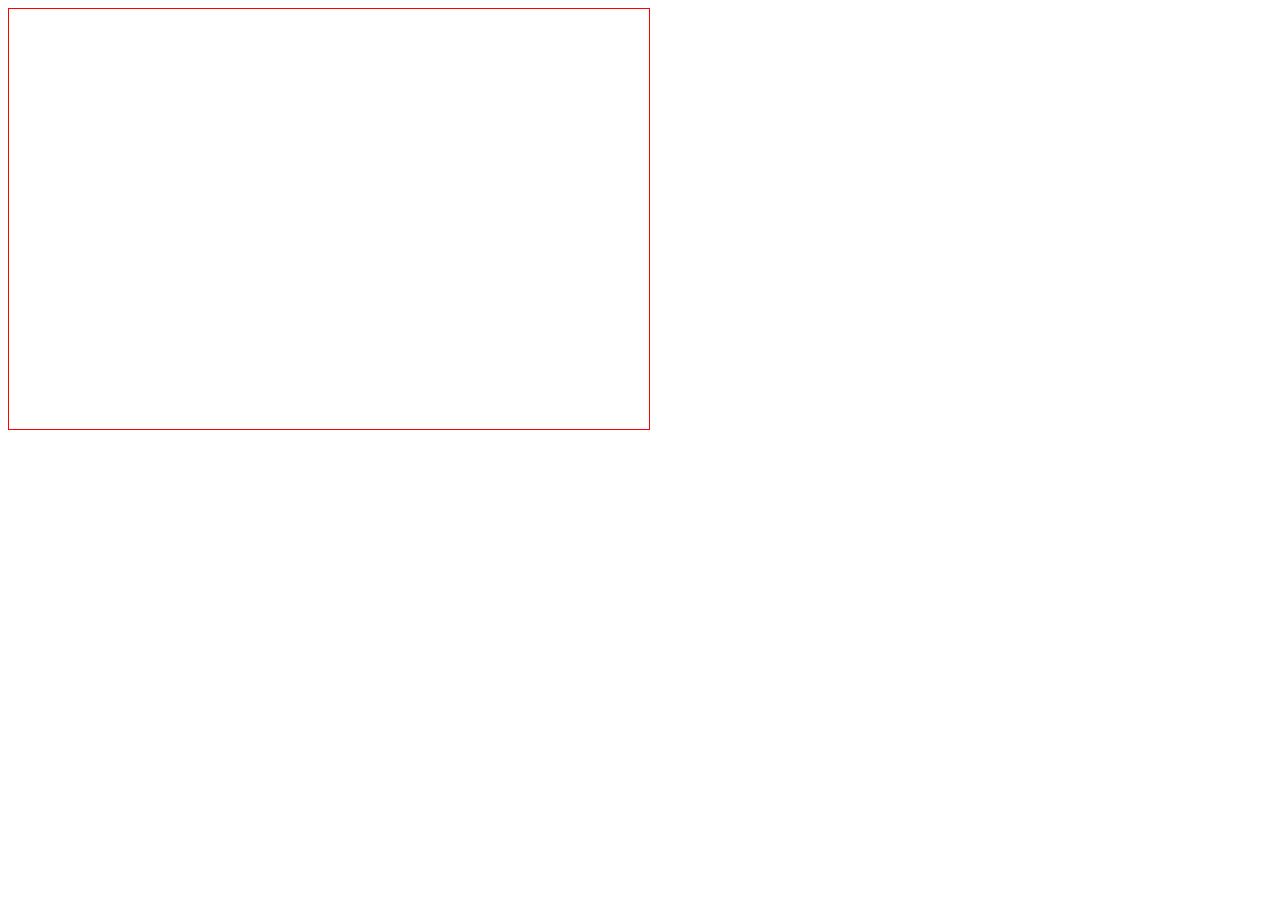
==== index.html @ e1dcd598 "versão inicial real" ====
<!DOCTYPE html>
<html>
<head>
  <meta charset="utf-8">
  <title>TableQuest</title>
  <link rel="stylesheet" href="style/style.css">
  <script src="script/zepto.min.js"></script>
  <script src="script/fx.js"></script>
  <script src="script/main.js"></script>
</head>
<body>
  <div id="talk"></div>
  <div id="area"></div>
</body>
</html>
---- style/style.css ----
#area {
  overflow: hidden;
  width: 640px;
  height: 420px;
  border: 1px solid red;
}
#scenario {
  display: block;
  width: 400px;
  border: 0px;
  padding: 0px;
  border-spacing: 0px;
}
#scenario td {
  width: 40px;
  height: 40px;
}
#talk {
  display: none;
  width: 630px;
  height: 120px;
  z-index: 10;
  position: absolute;
  top: 300px;
  left: 15px;
  background-color: #eff;
  text-align: center;
}
.grass,
.tree,
.water,
.street,
.house {
  background: url("../images/tileset.png") no-repeat;
}
.tree {
  background-position: -40px 0px;
}
.water {
  background-position: -80px 0px;
}
.street {
  background-position: 0px -42px;
}
.house {
  background-position: -40px -42px;
}
#hero {
  z-index: 10;
  position: absolute;
  top: 0px;
  left: 0px;
  background: url("../images/hero.png") no-repeat;
  background-position: -40px -80px;
  width: 40px;
  height: 40px;
}
#hero.toleft {
  background-position: -40px -120px;
}
#hero.toright {
  background-position: -40px -40px;
}
#hero.toback {
  background-position: -40px 0px;
}

.novel-scene {
  position: absolute;
  z-index: 20;
  width: 640px;
  height: 320px;
  top: 100px;
  background-color: antiquewhite;
}

.novel-person {
  width: 200px;
  height: 300px;
  z-index: 22;
  position: absolute;
  top: 100px;
  left: 40px;
  background-repeat: no-repeat;
  background-position: 0px 0px;
}

.novel-person .right {
  left: 400px;
}

.novel-message {
  width: 600px;
  height: 100px;
  position: absolute;
  z-index: 25;
  top: 200px;
  background-color: white;
  padding: 10px 20px;
  text-align: center;
  font-size: 16pt;
  font-family: helvetica;
}
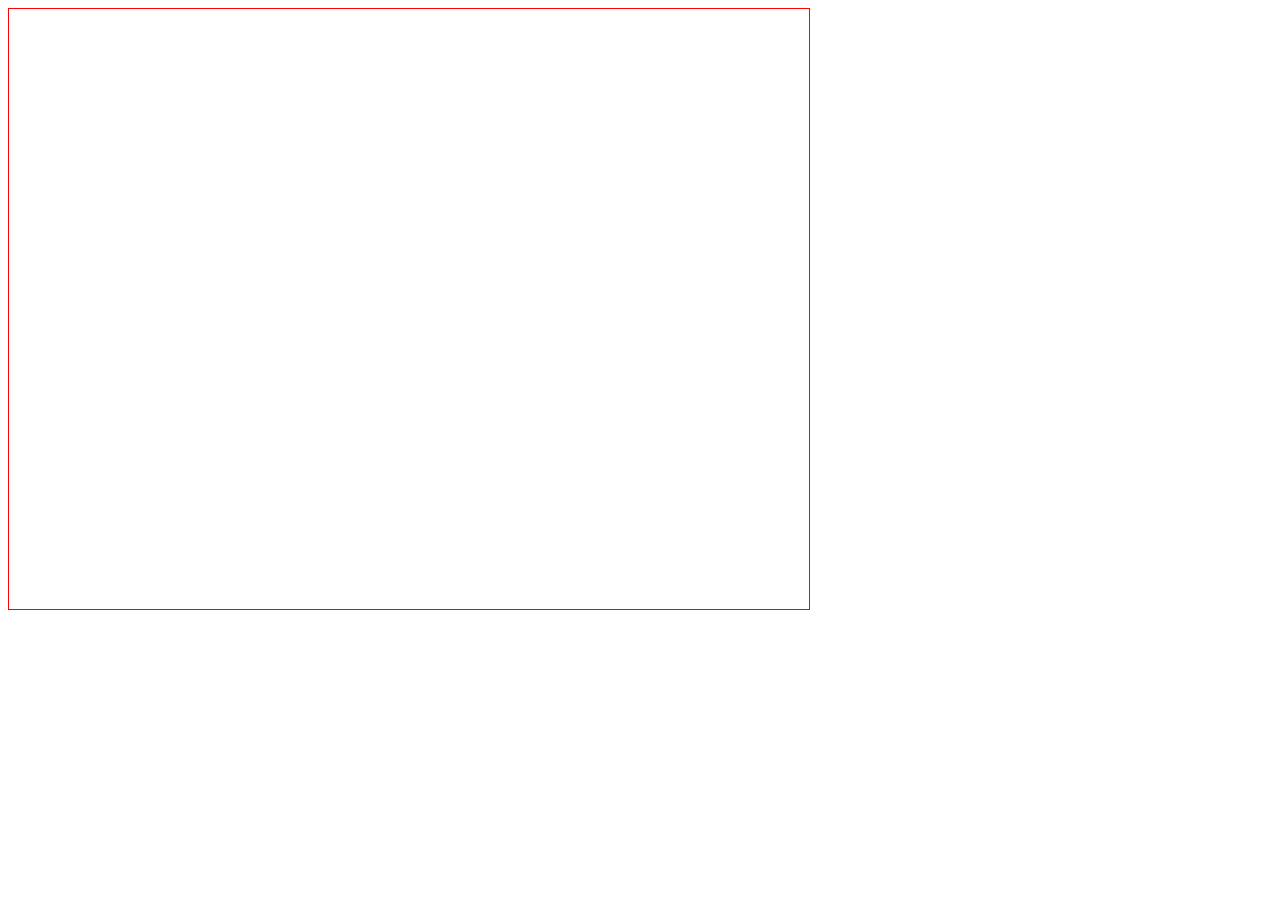
==== commit e7caed08: "Tentando editor visual. Não está rodando ainda" ====
--- a/index.html
+++ b/index.html
@@ -4,7 +4,13 @@
   <meta charset="utf-8">
   <title>TableQuest</title>
   <link rel="stylesheet" href="style/style.css">
-  <script src="script/zepto.min.js"></script>
+  <script src="script/blockly/acorn_interpreter.js"></script>
+  <script src="script/blockly/blockly_compressed.js"></script>
+  <script src="script/blockly/blocks_compressed.js"></script>
+  <script src="script/blockly/javascript_compressed.js"></script>
+  <script src="script/blockly/msg/js/pt-br.js"></script>
+  <script src="script/blockly/block_test.js"></script>
+  <script src="script/zepto.js"></script>
   <script src="script/fx.js"></script>
   <script src="script/main.js"></script>
 </head>
--- a/style/style.css
+++ b/style/style.css
@@ -1,7 +1,7 @@
 #area {
   overflow: hidden;
-  width: 640px;
-  height: 420px;
+  width: 800px; /* era 640 */
+  height: 600px; /* era 420 */
   border: 1px solid red;
 }
 #scenario {
@@ -15,17 +15,6 @@
   width: 40px;
   height: 40px;
 }
-#talk {
-  display: none;
-  width: 630px;
-  height: 120px;
-  z-index: 10;
-  position: absolute;
-  top: 300px;
-  left: 15px;
-  background-color: #eff;
-  text-align: center;
-}
 .grass,
 .tree,
 .water,
@@ -45,7 +34,7 @@
 .house {
   background-position: -40px -42px;
 }
-#hero {
+.mini-person {
   z-index: 10;
   position: absolute;
   top: 0px;
@@ -55,49 +44,161 @@
   width: 40px;
   height: 40px;
 }
-#hero.toleft {
+.mini-person.toleft {
   background-position: -40px -120px;
 }
-#hero.toright {
+.mini-person.toright {
   background-position: -40px -40px;
 }
-#hero.toback {
+.mini-person.toback {
   background-position: -40px 0px;
 }
 
 .novel-scene {
   position: absolute;
   z-index: 20;
-  width: 640px;
-  height: 320px;
-  top: 100px;
-  background-color: antiquewhite;
+  width: 800px;
+  height: 400px;
+  top: 200px;
 }
 
 .novel-person {
   width: 200px;
   height: 300px;
-  z-index: 22;
-  position: absolute;
-  top: 100px;
-  left: 40px;
+  margin: 0px 70px;
+  float: left;
+  background-image: url(images/photo-anon.png);
   background-repeat: no-repeat;
   background-position: 0px 0px;
 }
 
-.novel-person .right {
-  left: 400px;
+.right {
+  float: right;
 }
 
 .novel-message {
-  width: 600px;
+  width: 760px;
   height: 100px;
   position: absolute;
   z-index: 25;
-  top: 200px;
-  background-color: white;
+  top: 460px;
+  background-color: #eff;
   padding: 10px 20px;
   text-align: center;
   font-size: 16pt;
   font-family: helvetica;
 }
+
+.cabin-session {
+  position: absolute;
+  z-index: 20;
+  width: 800px;
+  height: 600px;
+  top: 10px;
+  left: 10px;
+  background-color: #000;
+}
+
+.cabin-shell,
+.cabin-shell-history,
+.cabin-shell-input {
+  position: absolute;
+}
+
+.cabin-shell,
+.cabin-shell-history,
+.cabin-shell li,
+.cabin-shell-input {
+  background-color: #000;
+  margin: 0px;
+  padding: 0px;
+  color: #0f0;
+  font-family: monospace;
+  font-size: 10pt;
+}
+
+.cabin-shell {
+  z-index: 21;
+  width: 400px;
+  height: 300px;
+  top: 270px;
+  left: 20px;
+  border: solid #fff 1px;
+  border-radius: 5px;
+}
+
+.cabin-shell-history,
+.cabin-shell-input {
+  z-index: 22;
+  width: 456px;
+  left: 23px;
+}
+
+.cabin-shell-history {
+  height: 130px;
+  top: 273px;
+  overflow: auto;
+}
+
+.cabin-shell-history li {
+  color: #2b2;
+  list-style-type: none;
+}
+
+.cabin-shell-input {
+  height: 19px;
+  top: 400px;
+  border: 0px;
+}
+
+.cabin-help {
+  position: absolute;
+  z-index: 21;
+  width: 300px;
+  height: 150px;
+  top: 270px;
+  left: 330px;
+  border: 1px solid #fff;
+  background-color: #c0c0c0;
+  color: #333;
+}
+
+.cabin-comm {
+  position: absolute;
+  z-index: 21;
+  width: 100px;
+  height: 200px;
+  top: 50px;
+  left: 530px;
+  padding: 0px;
+  background-color: #52DA3B;
+}
+
+.cabin-arena {
+  position: absolute;
+  z-index: 21;
+  width: 300px;
+  height: 350px;
+  top: 50px;
+  left: 20px;
+  background-color: #3B46DA;
+}
+
+#blocklyDiv {
+  position: absolute;
+  z-index: 30;
+  height: 520px;
+  width: 770px;
+  top: 20px;
+  left: 20px;
+}
+
+#console-display {
+  position: absolute;
+  z-index: 31;
+  background-color: black;
+  width: 200px;
+  height: 150px;
+  top: 350px;
+  left: 550px;
+}
